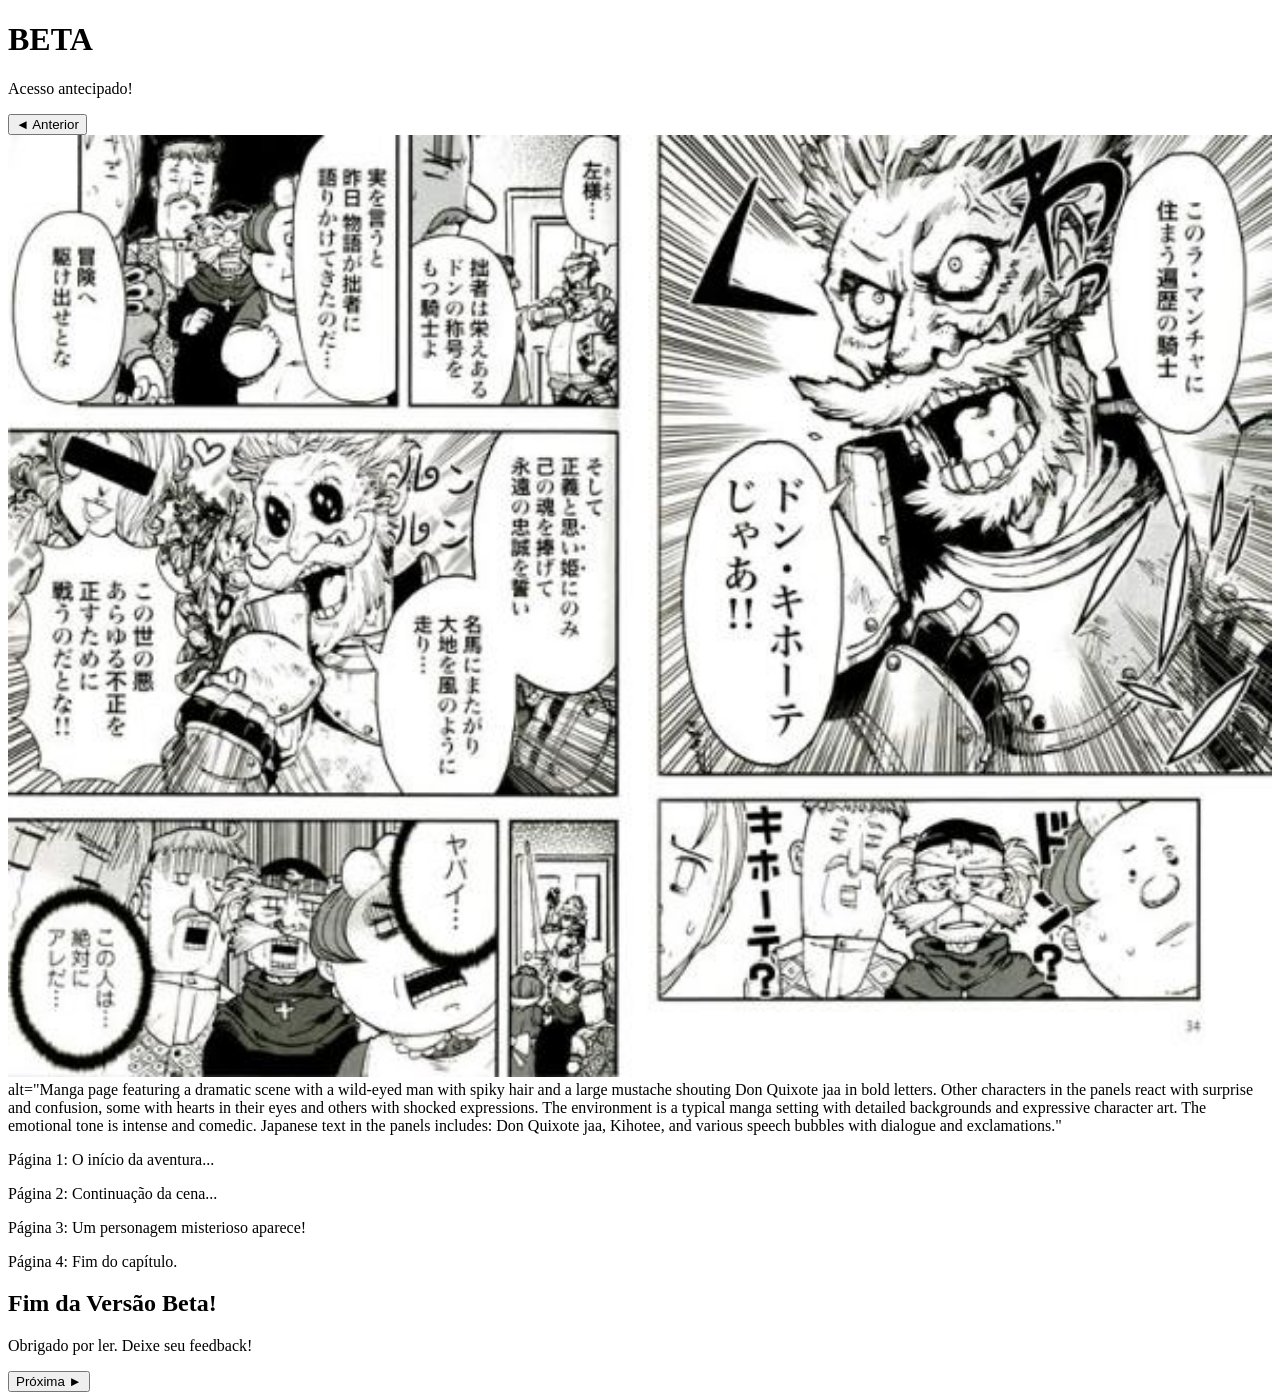
==== index.html @ 6085874b "teste" ====
<!DOCTYPE html>
<html lang="pt-BR">
<head>
    <meta charset="UTF-8">
    <meta name="viewport" content="width=device-width, initial-scale=1.0">
    <title>Acesso Antecipado</title>
    <link rel="stylesheet" href="style.css">
</head>
<body>

    <header>
        <h1> <span class="badge">BETA</span></h1>
        <p>Acesso antecipado! </p>
    </header>

    <main class="reader-container">
        <button id="prev-btn" class="nav-btn">◄ Anterior</button>

        <div id="book" class="book">
            <div id="p1" class="paper">
                <div class="front">
                    <div id="f1" class="front-content">
                       <img src="imagens/pagina01.jpg" style="width: 100%; height: 100%; object-fit: cover;">
                    alt="Manga page featuring a dramatic scene with a wild-eyed man with spiky hair and a large mustache shouting Don Quixote jaa in bold letters. Other characters in the panels react with surprise and confusion, some with hearts in their eyes and others with shocked expressions. The environment is a typical manga setting with detailed backgrounds and expressive character art. The emotional tone is intense and comedic. Japanese text in the panels includes: Don Quixote jaa, Kihotee, and various speech bubbles with dialogue and exclamations."
                    </div>
                </div>
                <div class="back">
                    <div id="b1" class="back-content">
                        <p>Página 1: O início da aventura...</p>
                    </div>
                </div>
            </div>

            <div id="p2" class="paper">
                <div class="front">
                    <div id="f2" class="front-content">
                        <p>Página 2: Continuação da cena...</p>
                    </div>
                </div>
                <div class="back">
                    <div id="b2" class="back-content">
                        <p>Página 3: Um personagem misterioso aparece!</p>
                    </div>
                </div>
            </div>

            <div id="p3" class="paper">
                <div class="front">
                    <div id="f3" class="front-content">
                        <p>Página 4: Fim do capítulo.</p>
                    </div>
                </div>
                <div class="back">
                    <div id="b3" class="back-content">
                        <h2>Fim da Versão Beta!</h2>
                        <p>Obrigado por ler. Deixe seu feedback!</p>
                    </div>
                </div>
            </div>
        </div>

        <button id="next-btn" class="nav-btn">Próxima ►</button>
    </main>

    <script src="script.js"></script>
</body>
</html>
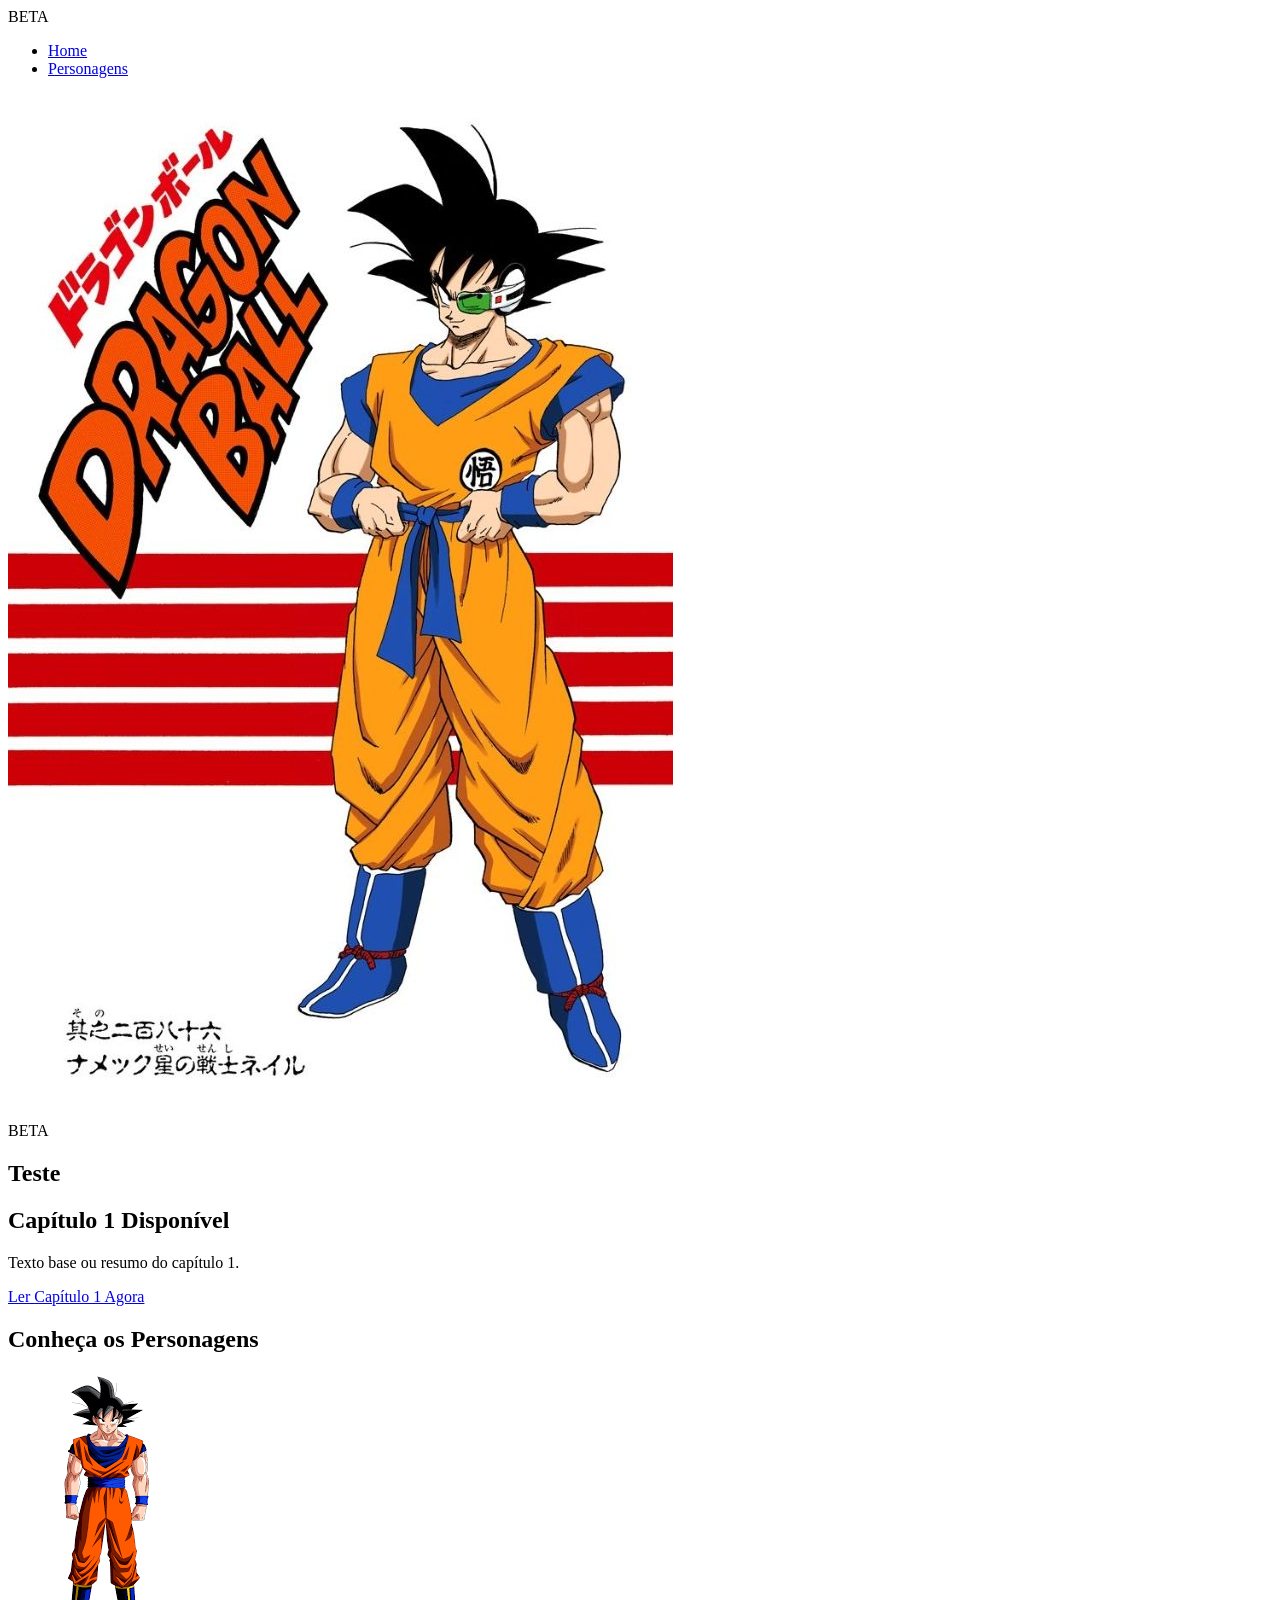
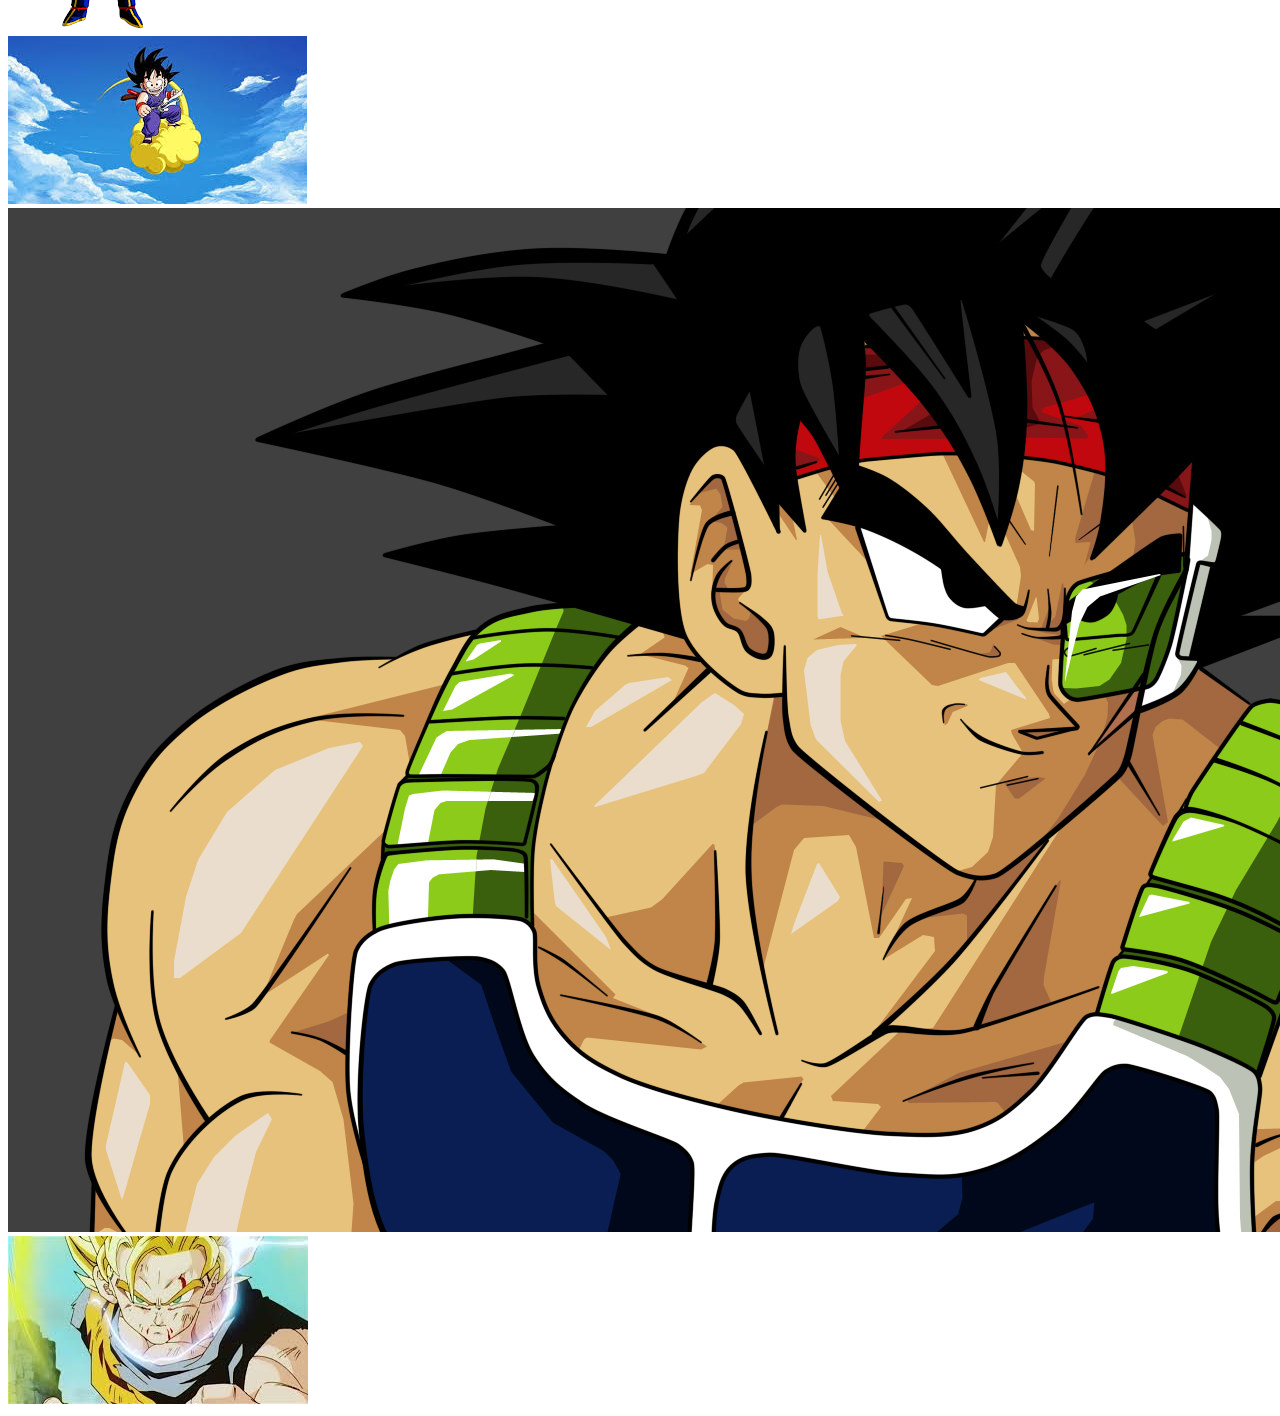
==== commit 3bf0d6c0: "Revise index.html for new site layout and content Updated the HTML structure and content for the sit" ====
--- a/index.html
+++ b/index.html
@@ -3,65 +3,46 @@
 <head>
     <meta charset="UTF-8">
     <meta name="viewport" content="width=device-width, initial-scale=1.0">
-    <title>Acesso Antecipado</title>
-    <link rel="stylesheet" href="style.css">
+    <title>Site teste</title>
+    <link rel="stylesheet" href="style-home.css">
 </head>
 <body>
 
-    <header>
-        <h1> <span class="badge">BETA</span></h1>
-        <p>Acesso antecipado! </p>
-    </header>
+    <div id="background-monsters"></div>
 
-    <main class="reader-container">
-        <button id="prev-btn" class="nav-btn">◄ Anterior</button>
+    <nav class="navbar">
+        <div class="logo">BETA</div>
+        <ul class="nav-links">
+            <li><a href="#home">Home</a></li>
+            <li><a href="#personagens">Personagens</a></li>
+        </ul>
+    </nav>
 
-        <div id="book" class="book">
-            <div id="p1" class="paper">
-                <div class="front">
-                    <div id="f1" class="front-content">
-                       <img src="imagens/pagina01.jpg" style="width: 100%; height: 100%; object-fit: cover;">
-                    alt="Manga page featuring a dramatic scene with a wild-eyed man with spiky hair and a large mustache shouting Don Quixote jaa in bold letters. Other characters in the panels react with surprise and confusion, some with hearts in their eyes and others with shocked expressions. The environment is a typical manga setting with detailed backgrounds and expressive character art. The emotional tone is intense and comedic. Japanese text in the panels includes: Don Quixote jaa, Kihotee, and various speech bubbles with dialogue and exclamations."
-                    </div>
-                </div>
-                <div class="back">
-                    <div id="b1" class="back-content">
-                        <p>Página 1: O início da aventura...</p>
-                    </div>
-                </div>
-            </div>
+    <section id="home" class="hero">
+        <div class="hero-image">
+            <img src="imagens/eb4c737c0c4cf840f029569dc1e622c8.jpg" alt="Capa The Last of The Creators">
+        </div>
+        
+        <div class="hero-content">
+            <span class="badge"> BETA</span>
+            <h1>Teste</h1>
+            <h2>Capítulo 1 Disponível</h2>
+            <p>Texto base ou resumo do capítulo 1.</p>
+            
+            <a href="ler.html" class="btn-read">Ler Capítulo 1 Agora</a>
+        </div>
+    </section>
 
-            <div id="p2" class="paper">
-                <div class="front">
-                    <div id="f2" class="front-content">
-                        <p>Página 2: Continuação da cena...</p>
-                    </div>
-                </div>
-                <div class="back">
-                    <div id="b2" class="back-content">
-                        <p>Página 3: Um personagem misterioso aparece!</p>
-                    </div>
-                </div>
-            </div>
+    <section id="personagens" class="characters-section">
+        <h2 class="section-title">Conheça os Personagens</h2>
+        <div class="character-grid">
+            <div class="char-card"><img src="imagens/Personagem1.png" alt="Personagem 1"></div>
+            <div class="char-card"><img src="imagens/Personagem2.jpg" alt="Personagem 2"></div>
+            <div class="char-card"><img src="imagens/Personagem3.jpg" alt="Personagem 3"></div>
+            <div class="char-card"><img src="imagens/Personagem4.jpg" alt="Personagem 4"></div>
+        </div>
+    </section>
 
-            <div id="p3" class="paper">
-                <div class="front">
-                    <div id="f3" class="front-content">
-                        <p>Página 4: Fim do capítulo.</p>
-                    </div>
-                </div>
-                <div class="back">
-                    <div id="b3" class="back-content">
-                        <h2>Fim da Versão Beta!</h2>
-                        <p>Obrigado por ler. Deixe seu feedback!</p>
-                    </div>
-                </div>
-            </div>
-        </div>
-
-        <button id="next-btn" class="nav-btn">Próxima ►</button>
-    </main>
-
-    <script src="script.js"></script>
+    <script src="script-home.js"></script>
 </body>
-</html>+</html>
